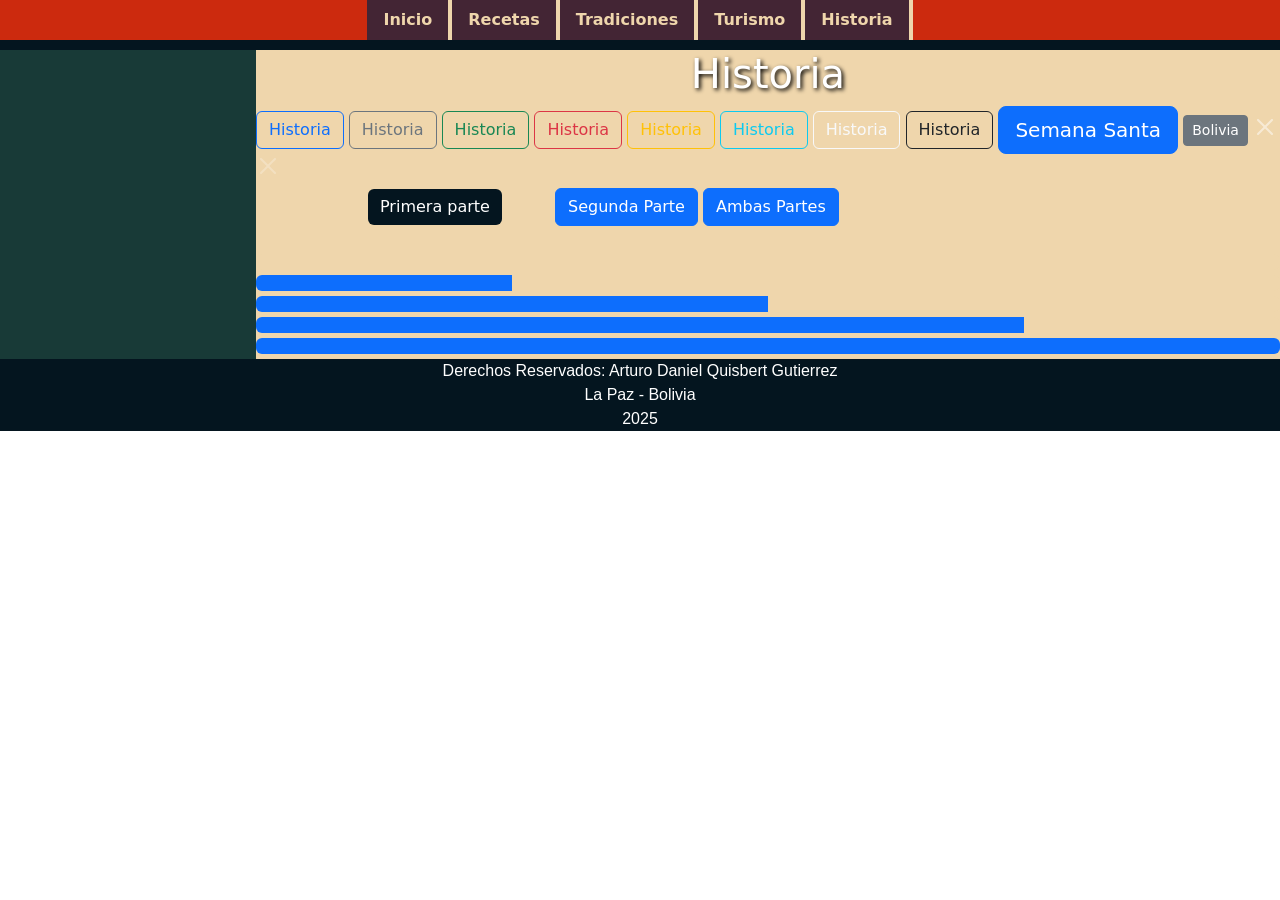
==== pages/historia.html @ b559f1f5 "Add files via upload" ====
<!DOCTYPE html>
<html lang="es">
<head>
    <meta charset="UTF-8">
    <meta name="viewport" content="width=device-width, initial-scale=1.0">
    <link href="https://cdn.jsdelivr.net/npm/bootstrap@5.0.2/dist/css/bootstrap.min.css" rel="stylesheet" integrity="sha384-EVSTQN3/azprG1Anm3QDgpJLIm9Nao0Yz1ztcQTwFspd3yD65VohhpuuCOmLASjC" crossorigin="anonymous">
    <link rel="stylesheet" href="/css/estilos.css">
    <title>Semana Santa en Bolivia</title>
</head>
<body>
    <div class="grid-layout">
        <header>
            <ul class="nav justify-content-center">
                <li class="nav-item">
                    <a class="nav-link" href="../index.html">Inicio</a>
                </li>
                <li class="nav-item">
                    <a class="nav-link" href="recetas.html">Recetas</a>
                </li>
                <li class="nav-item">
                    <a class="nav-link" href="tradiciones.html">Tradiciones</a>
                </li>
                <li class="nav-item">
                    <a class="nav-link" href="turismo.html">Turismo</a>
                </li>
                <li class="nav-item">
                    <a class="nav-link active" aria-current="page" href="historia.html">Historia</a>
                </li>
            </ul>
        </header>
        
        <main>
            <h1>Historia</h1>
            <button type="button" class="btn btn-outline-primary"> Historia</button>
            <button type="button" class="btn btn-outline-secondary"> Historia</button>
            <button type="button" class="btn btn-outline-success"> Historia</button>
            <button type="button" class="btn btn-outline-danger"> Historia</button>
            <button type="button" class="btn btn-outline-warning"> Historia</button>
            <button type="button" class="btn btn-outline-info"> Historia</button>
            <button type="button" class="btn btn-outline-light"> Historia</button>
            <button type="button" class="btn btn-outline-dark"> Historia</button>


            <button type="button" class="btn btn-primary btn-lg">Semana Santa</button>
            <button type="button" class="btn btn-secondary btn-sm">Bolivia</button>


            <button type="button" class="btn-close btn-close-white" aria-label="Close"></button>
            <button type="button" class="btn-close btn-close-white" disabled aria-label="Close"></button>


            <p>
                <a class="btn btn-primary" data-bs-toggle="collapse" href="#multiCollapseExample1" role="button" aria-expanded="false" aria-controls="multiCollapseExample1">Primera parte</a>
                <button class="btn btn-primary" type="button" data-bs-toggle="collapse" data-bs-target="#multiCollapseExample2" aria-expanded="false" aria-controls="multiCollapseExample2">Segunda Parte</button>
                <button class="btn btn-primary" type="button" data-bs-toggle="collapse" data-bs-target=".multi-collapse" aria-expanded="false" aria-controls="multiCollapseExample1 multiCollapseExample2">Ambas Partes</button>
            </p>
            <div class="row">
                <div class="col">
                <div class="collapse multi-collapse" id="multiCollapseExample1">
                    <div class="card card-body">
                        La Semana Santa en Bolivia es un evento profundamente arraigado en la tradición religiosa del país, con raíces que se remontan al siglo XVI, cuando las tradiciones católicas fueron establecidas
                        fundamentalmente en el territorio altiplánico y después extendidas hacia los valles y el Chaco, principalmente por los jesuitas. Y aunque el país se declara aconfesional en términos constitucionales
                        y se ha promocionado la recuperación de las tradiciones ancestrales, lo cierto es que una mayoría de bolivianos conmemoran esta semana la pasión, muerte y resurrección de Jesucristo a través de una
                        serie de rituales y celebraciones religiosas.
                    </div>
                </div>
                </div>
                <div class="col">
                <div class="collapse multi-collapse" id="multiCollapseExample2">
                    <div class="card card-body">
                        Para muchos bolivianos, la Semana Santa es un momento de profunda reflexión espiritual y renovación de la fe. Las iglesias están abarrotadas durante esta semana, con fieles que participan en ceremonias
                        religiosas, confesiones y actos de penitencia para conmemorar el sacrificio de Jesucristo, y en los últimos años, en los que se ha recuperado por una parte de la política ese arraigo católico en los planteamientos
                        y sobre todo, copiado las formas para difundir la prédica, debería ser también un momento para promover la reconciliación y fijar nuevos puntos de partida.
                    </div>
                </div>
                </div>
            </div>


            <div class="progress">
                <div class="progress-bar" role="progressbar" aria-valuenow="0" aria-valuemin="0" aria-valuemax="100"></div>
            </div>
            <div class="progress">
                <div class="progress-bar" role="progressbar" style="width: 25%" aria-valuenow="25" aria-valuemin="0" aria-valuemax="100"></div>
            </div>
            <div class="progress">
                <div class="progress-bar" role="progressbar" style="width: 50%" aria-valuenow="50" aria-valuemin="0" aria-valuemax="100"></div>
            </div>
            <div class="progress">
                <div class="progress-bar" role="progressbar" style="width: 75%" aria-valuenow="75" aria-valuemin="0" aria-valuemax="100"></div>
            </div>
            <div class="progress">
                <div class="progress-bar" role="progressbar" style="width: 100%" aria-valuenow="100" aria-valuemin="0" aria-valuemax="100"></div>
            </div>

        </main>




        <aside></aside>
        <footer>Derechos Reservados: Arturo Daniel Quisbert Gutierrez<br>La Paz - Bolivia<br>2025</footer>
    </div>









    <!-- Este Bundle es para usar el JS, ya que hay animaciónes o cosas con código
    La página dice que va al final antes de cerrar el body, hacemos caso.
    Bootstrap 5.0.2 es el que uso -->
    <script src="https://cdn.jsdelivr.net/npm/bootstrap@5.0.2/dist/js/bootstrap.bundle.min.js" integrity="sha384-MrcW6ZMFYlzcLA8Nl+NtUVF0sA7MsXsP1UyJoMp4YLEuNSfAP+JcXn/tWtIaxVXM" crossorigin="anonymous"></script>
</body>
</html>
---- css/estilos.css ----
:root {
    --color1: #04151F;
    --color2: #183A37;
    --color3: #EFD6AC;
    --color4: #cc2a0e;
    --color5: #432534;
    --color6: white;
    --color7: #329943;
    --color8: #d40000;
}

.grid-layout {
    display: grid;
    grid-template-areas:
    "header header header header header"
    "aside  main   main   main   main"
    "footer footer footer footer footer";
    grid-template-columns: repeat(5, 1fr);
}

div.progress {
    margin-bottom: 5px;
    background-color: var(--color3);
}

h1 {
    text-align: center;
    color: var(--color6);
    text-shadow: 2px 2px 4px black;
}

.carousel-image {
    object-fit: contain;
    height: 480px;
    border-radius: 20px;
}

.carousel-item {
    background-color: var(--color1);
    padding: 10px;
}

.carousel-caption {
    background-color: rgba(0, 0, 0, 0.8);
    width: 100%;
    position: absolute;
    left: 0;
}

.carousel-caption p {
    text-align: center;
}

.contenido-texto {
    margin-top: 10px;
}

p, h2 {
    padding: 0 5vw 5px 5vw;
    text-align: justify;
}

.bold {
    font-weight: bold;
}

a.nav-link {
    background-color: var(--color5);
    border-right: 4px solid var(--color3);
    font-weight: bold;
    color: var(--color3);
}

header {
    grid-area: header;
    background-color: var(--color4);
    border-bottom: 10px solid var(--color1);
}

main {
    grid-area: main;
    background-color: var(--color3);
}

aside {
    grid-area: aside;
    background-color: var(--color2);
}

footer {
    grid-area: footer;
    text-align: center;
    font-family: 'Franklin Gothic Medium', 'Arial Narrow', Arial, sans-serif;
    background-color: var(--color1);
    color: var(--color6);
}

/* recetas.html*/
.grid-layout-no-aside {
    display: grid;
    grid-template-areas:
    "header"
    "main"
    "footer";
    grid-template-columns: 1fr;
}

.contenedor {
    display: flex;
    flex-direction: column;
}

.recetario {
    display: flex;
    flex-wrap: wrap;
    gap: 2vw;
    padding: 5px 15px;
    justify-content: center;
}

.bg1 {
    background-color: var(--color5);
}

.bg2 {
    background-color: var(--color4);
}

.titulo-departamento {
    text-shadow: 2px 2px 4px black;
    background-color: var(--color7);
    color: var(--color6);
    text-align: center;
    font-size: 1.5rem;
    margin: 0;
    padding: 0.5rem 0;
}

img.card-img-top {
    height: 280px;
    object-fit: cover;
}

p.card-text {
    margin: 0;
    padding: 0;
}

a.btn.btn-primary {
background-color: var(--color1);
margin: 0.5rem 3rem;
border: none;
}

.hidden {
    visibility: hidden;
}

div.card-body {
    background-color: var(--color3);
}

.card {
    background-color: var(--color2);
}

/* tradiciones.html */

.grid-layout-aside-right {
    display: grid;
    grid-template-areas:
    "header header header header header"
    "main   main   main   main   aside"
    "footer footer footer footer footer";
    grid-template-columns: repeat(5, 1fr);
}

div.accordion-item {
    background-color: var(--color3);
}

button.accordion-button {
    color: var(--color6);
    font-weight: bold;
    text-shadow: 2px 2px 4px black;
}

button.bg-red {
    background-color: rgb(255, 34, 34);
}

.bg-yellow {
    background-color: rgb(255, 255, 118);
}

.bg-green {
    background-color: rgb(21, 194, 73);
}

.accordion-button:not(.collapsed) {
    color: white;
    background-color: var(--color1);
}
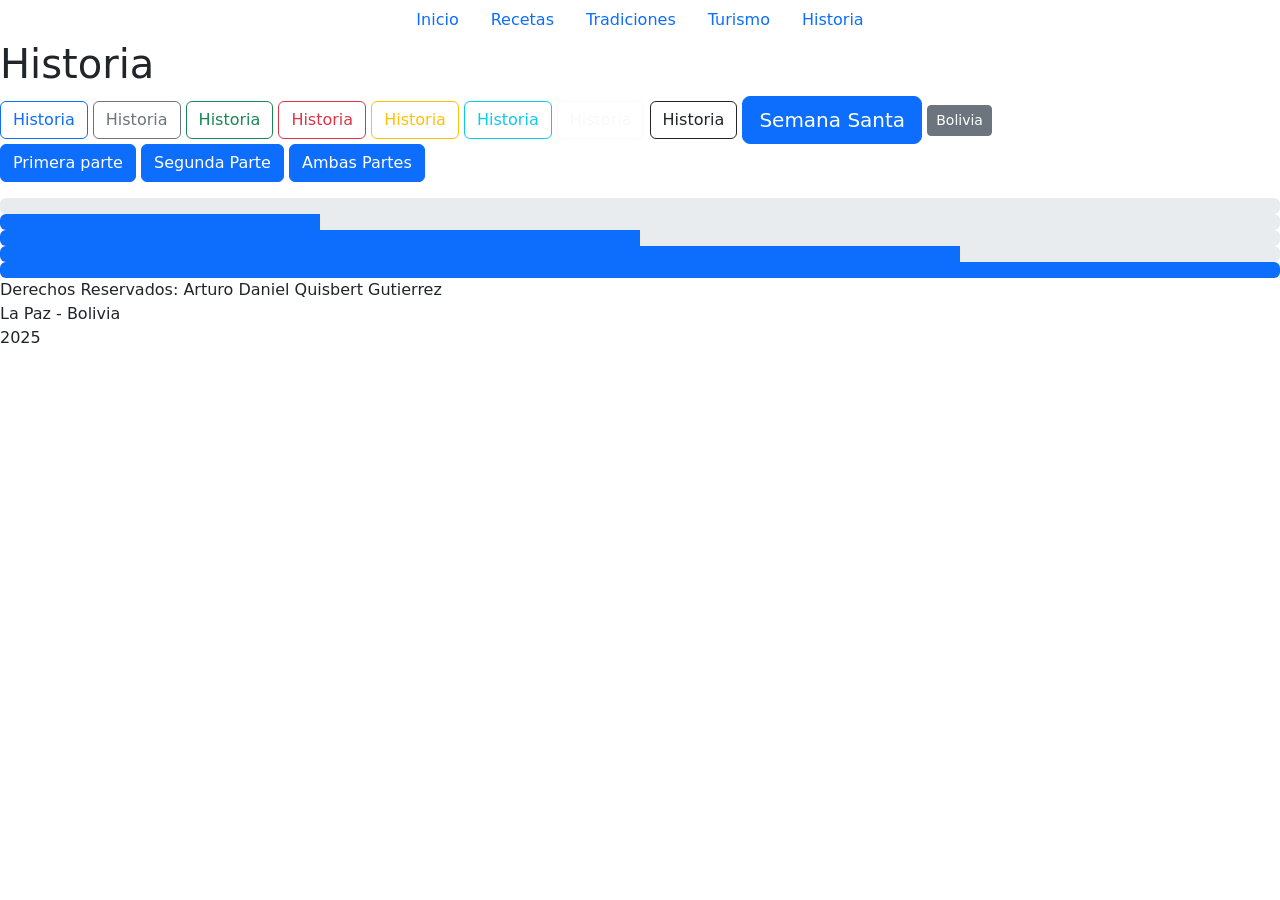
==== commit c5163f4b: "Update historia.html" ====
--- a/pages/historia.html
+++ b/pages/historia.html
@@ -4,7 +4,7 @@
     <meta charset="UTF-8">
     <meta name="viewport" content="width=device-width, initial-scale=1.0">
     <link href="https://cdn.jsdelivr.net/npm/bootstrap@5.0.2/dist/css/bootstrap.min.css" rel="stylesheet" integrity="sha384-EVSTQN3/azprG1Anm3QDgpJLIm9Nao0Yz1ztcQTwFspd3yD65VohhpuuCOmLASjC" crossorigin="anonymous">
-    <link rel="stylesheet" href="/css/estilos.css">
+    <link rel="stylesheet" href="css/estilos.css">
     <title>Semana Santa en Bolivia</title>
 </head>
 <body>
@@ -115,4 +115,4 @@
     Bootstrap 5.0.2 es el que uso -->
     <script src="https://cdn.jsdelivr.net/npm/bootstrap@5.0.2/dist/js/bootstrap.bundle.min.js" integrity="sha384-MrcW6ZMFYlzcLA8Nl+NtUVF0sA7MsXsP1UyJoMp4YLEuNSfAP+JcXn/tWtIaxVXM" crossorigin="anonymous"></script>
 </body>
-</html>+</html>
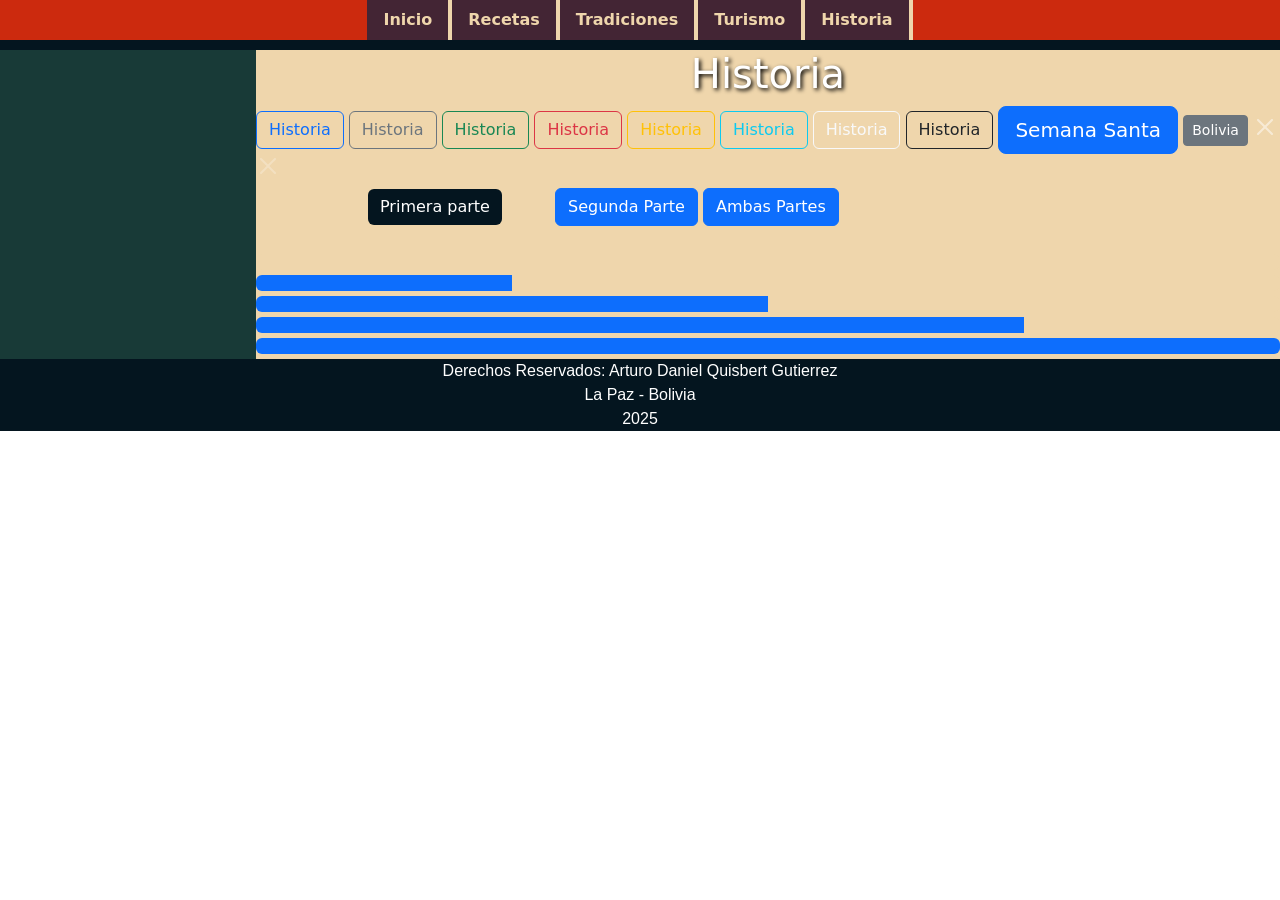
==== commit 3ba483f6: "Update historia.html" ====
--- a/pages/historia.html
+++ b/pages/historia.html
@@ -4,7 +4,7 @@
     <meta charset="UTF-8">
     <meta name="viewport" content="width=device-width, initial-scale=1.0">
     <link href="https://cdn.jsdelivr.net/npm/bootstrap@5.0.2/dist/css/bootstrap.min.css" rel="stylesheet" integrity="sha384-EVSTQN3/azprG1Anm3QDgpJLIm9Nao0Yz1ztcQTwFspd3yD65VohhpuuCOmLASjC" crossorigin="anonymous">
-    <link rel="stylesheet" href="css/estilos.css">
+    <link rel="stylesheet" href="../css/estilos.css">
     <title>Semana Santa en Bolivia</title>
 </head>
 <body>
--- a/css/estilos.css
+++ b/css/estilos.css
@@ -0,0 +1,203 @@
+:root {
+    --color1: #04151F;
+    --color2: #183A37;
+    --color3: #EFD6AC;
+    --color4: #cc2a0e;
+    --color5: #432534;
+    --color6: white;
+    --color7: #329943;
+    --color8: #d40000;
+}
+
+.grid-layout {
+    display: grid;
+    grid-template-areas:
+    "header header header header header"
+    "aside  main   main   main   main"
+    "footer footer footer footer footer";
+    grid-template-columns: repeat(5, 1fr);
+}
+
+div.progress {
+    margin-bottom: 5px;
+    background-color: var(--color3);
+}
+
+h1 {
+    text-align: center;
+    color: var(--color6);
+    text-shadow: 2px 2px 4px black;
+}
+
+.carousel-image {
+    object-fit: contain;
+    height: 480px;
+    border-radius: 20px;
+}
+
+.carousel-item {
+    background-color: var(--color1);
+    padding: 10px;
+}
+
+.carousel-caption {
+    background-color: rgba(0, 0, 0, 0.8);
+    width: 100%;
+    position: absolute;
+    left: 0;
+}
+
+.carousel-caption p {
+    text-align: center;
+}
+
+.contenido-texto {
+    margin-top: 10px;
+}
+
+p, h2 {
+    padding: 0 5vw 5px 5vw;
+    text-align: justify;
+}
+
+.bold {
+    font-weight: bold;
+}
+
+a.nav-link {
+    background-color: var(--color5);
+    border-right: 4px solid var(--color3);
+    font-weight: bold;
+    color: var(--color3);
+}
+
+header {
+    grid-area: header;
+    background-color: var(--color4);
+    border-bottom: 10px solid var(--color1);
+}
+
+main {
+    grid-area: main;
+    background-color: var(--color3);
+}
+
+aside {
+    grid-area: aside;
+    background-color: var(--color2);
+}
+
+footer {
+    grid-area: footer;
+    text-align: center;
+    font-family: 'Franklin Gothic Medium', 'Arial Narrow', Arial, sans-serif;
+    background-color: var(--color1);
+    color: var(--color6);
+}
+
+/* recetas.html*/
+.grid-layout-no-aside {
+    display: grid;
+    grid-template-areas:
+    "header"
+    "main"
+    "footer";
+    grid-template-columns: 1fr;
+}
+
+.contenedor {
+    display: flex;
+    flex-direction: column;
+}
+
+.recetario {
+    display: flex;
+    flex-wrap: wrap;
+    gap: 2vw;
+    padding: 5px 15px;
+    justify-content: center;
+}
+
+.bg1 {
+    background-color: var(--color5);
+}
+
+.bg2 {
+    background-color: var(--color4);
+}
+
+.titulo-departamento {
+    text-shadow: 2px 2px 4px black;
+    background-color: var(--color7);
+    color: var(--color6);
+    text-align: center;
+    font-size: 1.5rem;
+    margin: 0;
+    padding: 0.5rem 0;
+}
+
+img.card-img-top {
+    height: 280px;
+    object-fit: cover;
+}
+
+p.card-text {
+    margin: 0;
+    padding: 0;
+}
+
+a.btn.btn-primary {
+background-color: var(--color1);
+margin: 0.5rem 3rem;
+border: none;
+}
+
+.hidden {
+    visibility: hidden;
+}
+
+div.card-body {
+    background-color: var(--color3);
+}
+
+.card {
+    background-color: var(--color2);
+}
+
+/* tradiciones.html */
+
+.grid-layout-aside-right {
+    display: grid;
+    grid-template-areas:
+    "header header header header header"
+    "main   main   main   main   aside"
+    "footer footer footer footer footer";
+    grid-template-columns: repeat(5, 1fr);
+}
+
+div.accordion-item {
+    background-color: var(--color3);
+}
+
+button.accordion-button {
+    color: var(--color6);
+    font-weight: bold;
+    text-shadow: 2px 2px 4px black;
+}
+
+button.bg-red {
+    background-color: rgb(255, 34, 34);
+}
+
+.bg-yellow {
+    background-color: rgb(255, 255, 118);
+}
+
+.bg-green {
+    background-color: rgb(21, 194, 73);
+}
+
+.accordion-button:not(.collapsed) {
+    color: white;
+    background-color: var(--color1);
+}
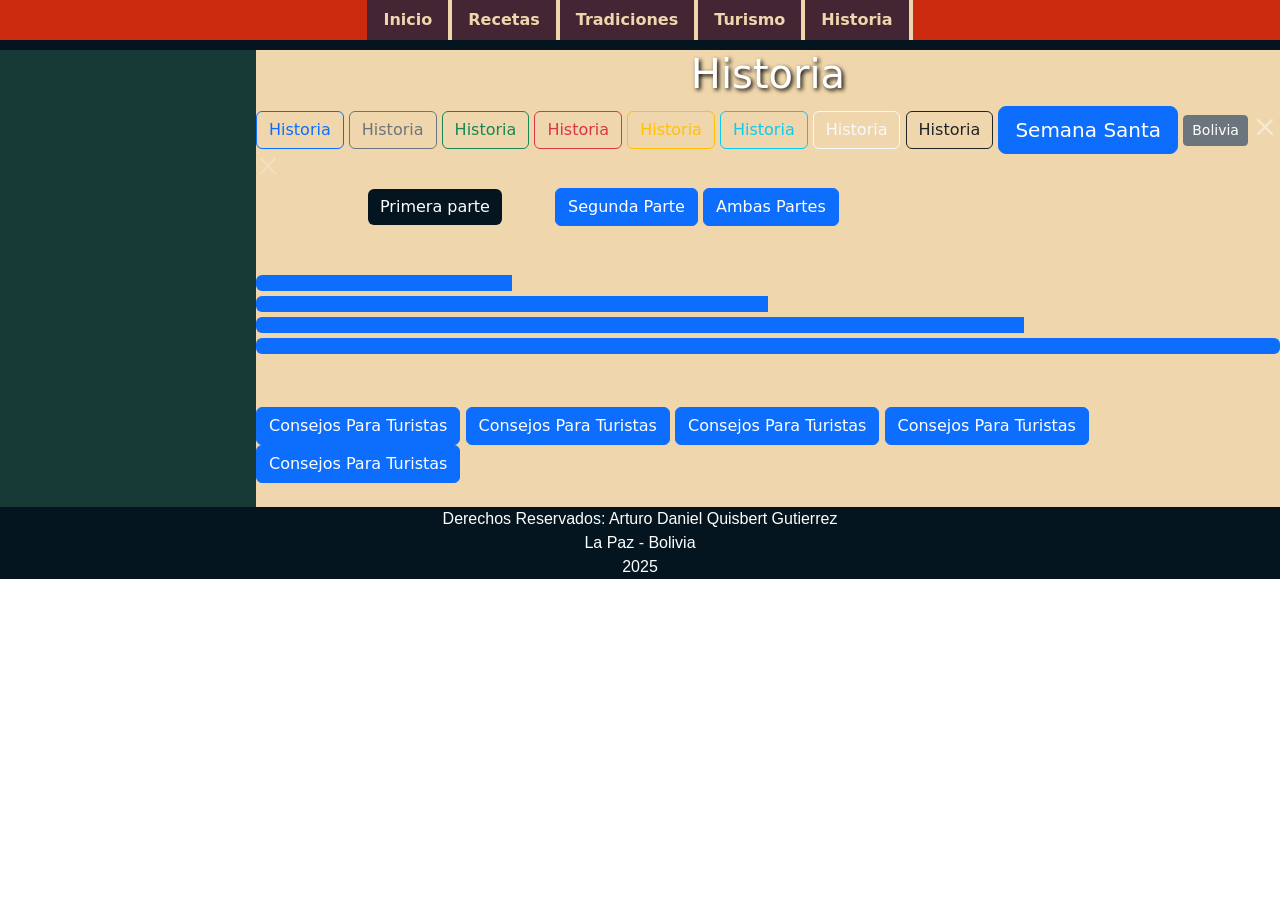
==== commit f68c172d: "Update historia.html" ====
--- a/pages/historia.html
+++ b/pages/historia.html
@@ -92,6 +92,47 @@
             <div class="progress">
                 <div class="progress-bar" role="progressbar" style="width: 100%" aria-valuenow="100" aria-valuemin="0" aria-valuemax="100"></div>
             </div>
+            <br><br>
+
+
+                        <!-- Button trigger modal -->
+                        <button type="button" class="btn btn-primary" data-bs-toggle="modal" data-bs-target="#staticBackdrop">
+                            Consejos Para Turistas
+                        </button>
+                        <button type="button" class="btn btn-primary" data-bs-toggle="modal" data-bs-target="#staticBackdrop">
+                            Consejos Para Turistas
+                        </button>
+                        <button type="button" class="btn btn-primary" data-bs-toggle="modal" data-bs-target="#staticBackdrop">
+                            Consejos Para Turistas
+                        </button>
+                        <button type="button" class="btn btn-primary" data-bs-toggle="modal" data-bs-target="#staticBackdrop">
+                            Consejos Para Turistas
+                        </button>
+                        <button type="button" class="btn btn-primary" data-bs-toggle="modal" data-bs-target="#staticBackdrop">
+                            Consejos Para Turistas
+                        </button>
+                        
+                        <br><br>
+                        
+                            <!-- Modal -->
+                            <div class="modal fade" id="staticBackdrop" data-bs-backdrop="static" data-bs-keyboard="false" tabindex="-1" aria-labelledby="staticBackdropLabel" aria-hidden="true">
+                                <div class="modal-dialog">
+                                <div class="modal-content">
+                                    <div class="modal-header">
+                                    <h5 class="modal-title" id="staticBackdropLabel">Consejos que brinda la ANF</h5>
+                                    <button type="button" class="btn-close" data-bs-dismiss="modal" aria-label="Close"></button>
+                                    </div>
+                                    <div class="modal-body">
+                                        <p>En Semana Santa, muchas personas viajan o peregrinan dentro del departamento, por lo que la Gobernación de La Paz y el Sedes emitieron recomendaciones para una jornada segura.</p>
+                                        <p>Se aconseja vestir acorde al clima, viajar en grupo, usar calzado cómodo, llevar mochilas ligeras, ropa abrigada si el destino es el altiplano, así como portar agua, alimentos y un botiquín de primeros auxilios.</p>
+                                    </div>
+                                    <div class="modal-footer">
+                                    <button type="button" class="btn btn-secondary" data-bs-dismiss="modal">Close</button>
+                                    <button type="button" class="btn btn-primary">Understood</button>
+                                    </div>
+                                </div>
+                                </div>
+                            </div>
 
         </main>
 
